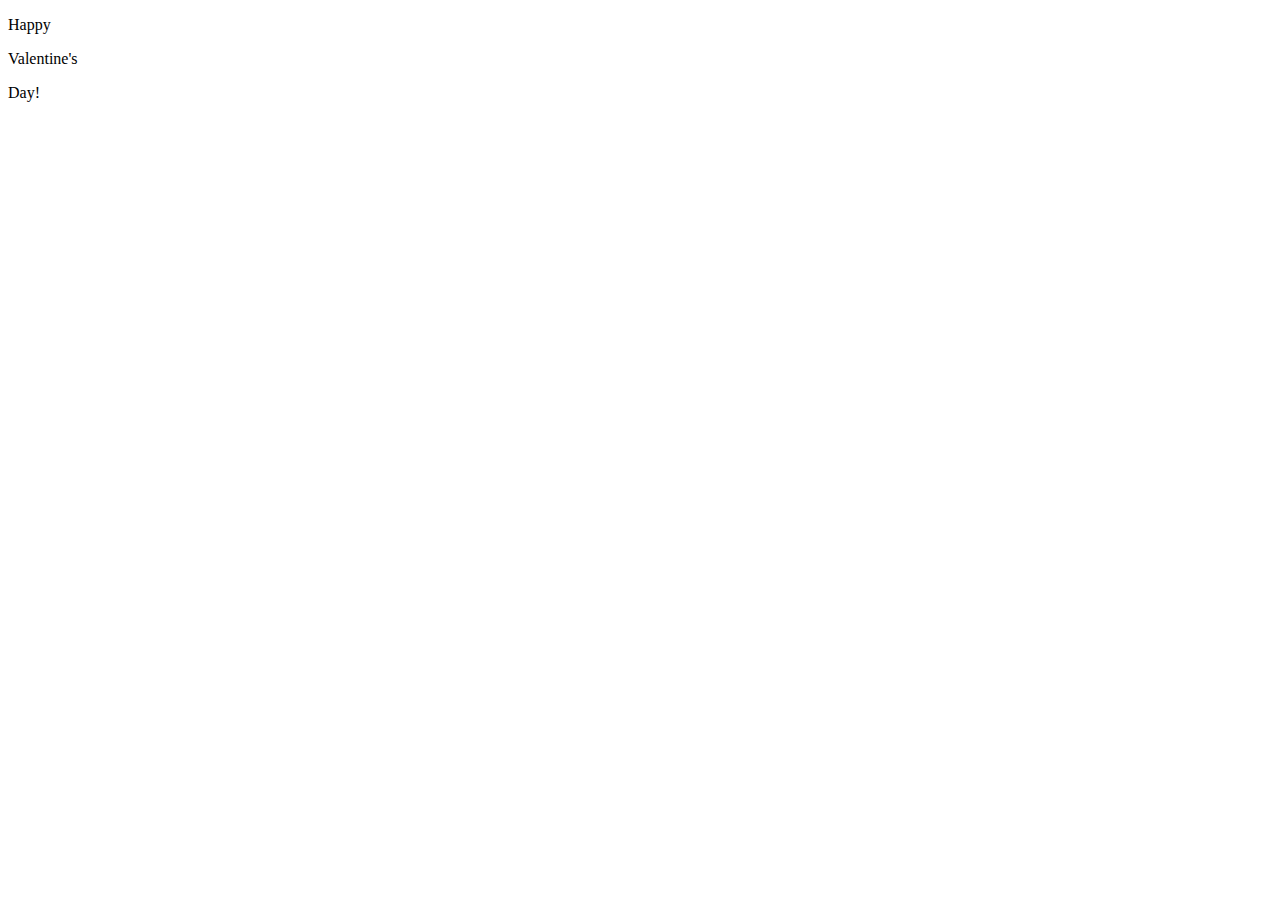
==== e4/index.html @ f60ffaf3 "valentines day" ====
<!DOCTYPE html>
<html>
  <head>
    <meta charset="utf-8">
    <title>Michael McDermott</title>
    <!-- makes media query work on mobile -->
    <meta name="viewport" content="width=device-width, initial-scale=1">
    <!-- link to google font stuff -->
    <link rel="preconnect" href="https://fonts.googleapis.com">
    <link rel="preconnect" href="https://fonts.gstatic.com" crossorigin>
    <link href="https://fonts.googleapis.com/css2?family=Noto+Serif+Display:ital,wght@0,300;0,400;0,700;1,300;1,400;1,600&display=swap" rel="stylesheet">
    <!-- end google font link -->
    <link rel="stylesheet" href="css/main.css">
  </head>
  <body>
    <div>
      <p class="mobile-only">Happy</p>
      <p class="mobile-only">Valentine's</p>
      <p class="desktop-only bigger">Day!</p>
    </div>
  </body>
</html>
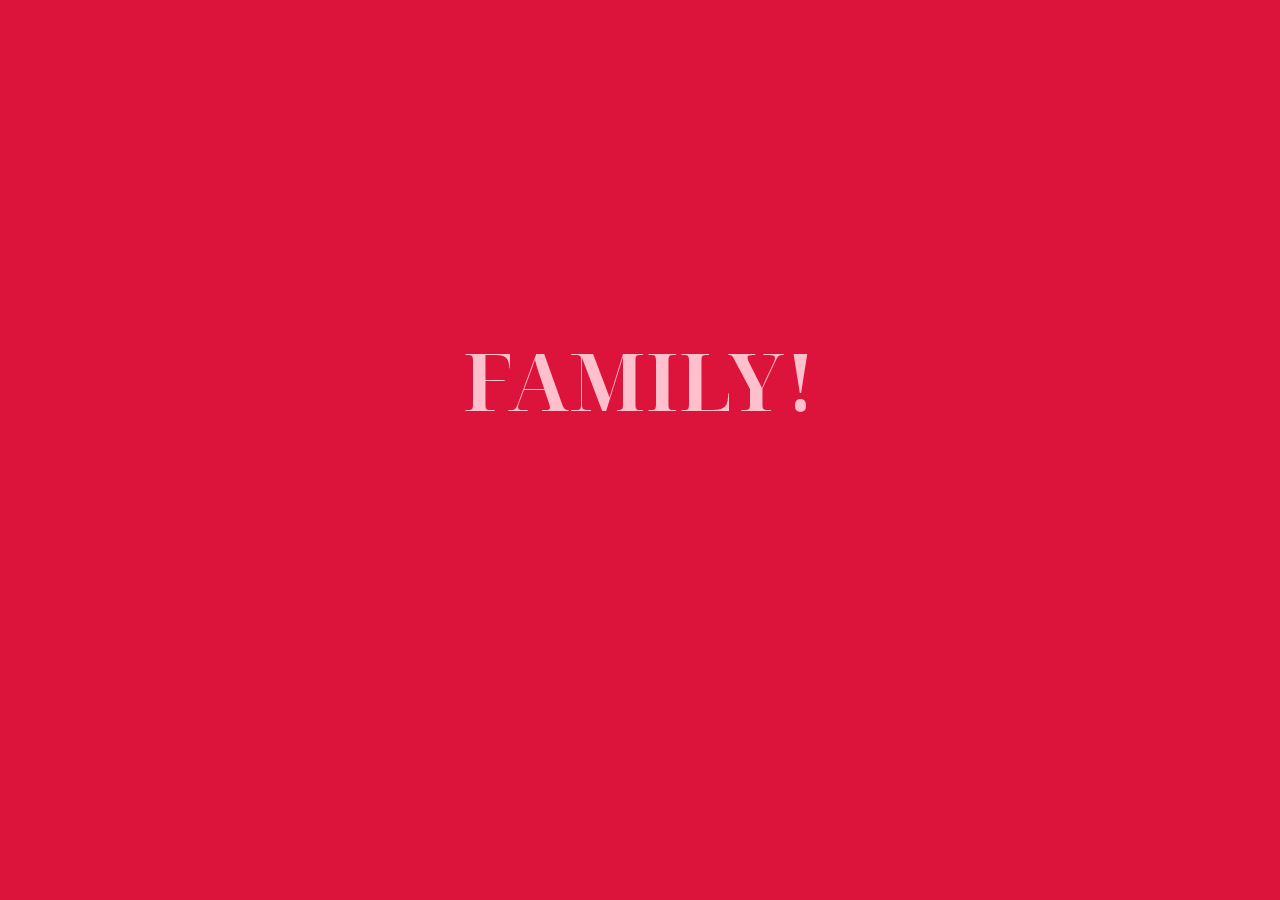
==== commit 8d983ec0: "love" ====
--- a/e4/index.html
+++ b/e4/index.html
@@ -2,7 +2,7 @@
 <html>
   <head>
     <meta charset="utf-8">
-    <title>Michael McDermott</title>
+    <title>Sina Eghtedari</title>
     <!-- makes media query work on mobile -->
     <meta name="viewport" content="width=device-width, initial-scale=1">
     <!-- link to google font stuff -->
@@ -14,9 +14,9 @@
   </head>
   <body>
     <div>
-      <p class="mobile-only">Happy</p>
-      <p class="mobile-only">Valentine's</p>
-      <p class="desktop-only bigger">Day!</p>
+      <p class="mobile-only">Means</p>
+      <p class="mobile-only">Love</p>
+      <p class="desktop-only bigger">Family!</p>
     </div>
   </body>
 </html>
--- a/e4/css/main.css
+++ b/e4/css/main.css
@@ -0,0 +1,54 @@
+body {
+  background-color: crimson;
+  margin: 0;
+  font-size: 32px;
+  font-family: 'Noto Serif Display', serif;
+}
+p {
+  text-transform: uppercase;
+  letter-spacing: 1px;
+  color: pink;
+  font-weight: bold;
+  text-align: center;
+  line-height: .1em;
+}
+.bigger {
+  font-size: 2.5em;
+  padding-top: .2em;
+}
+div {
+  margin-top: 40vh;
+}
+.mobile-only {
+  display: none;
+}
+
+@media only screen and (max-width: 768px) {
+  body {
+    background-color: pink;
+  }
+  p {
+    color: crimson;
+  }
+  .mobile-only {
+    display: block;
+  }
+  .desktop-only {
+    display: none;
+  }
+}
+
+/* @media only screen and (min-width: 768px) {
+  body {
+    background-color: pink;
+  }
+  p {
+    color: crimson;
+  }
+  .mobile-only {
+    display: block;
+  }
+  .desktop-only {
+    display: none;
+  }
+} */
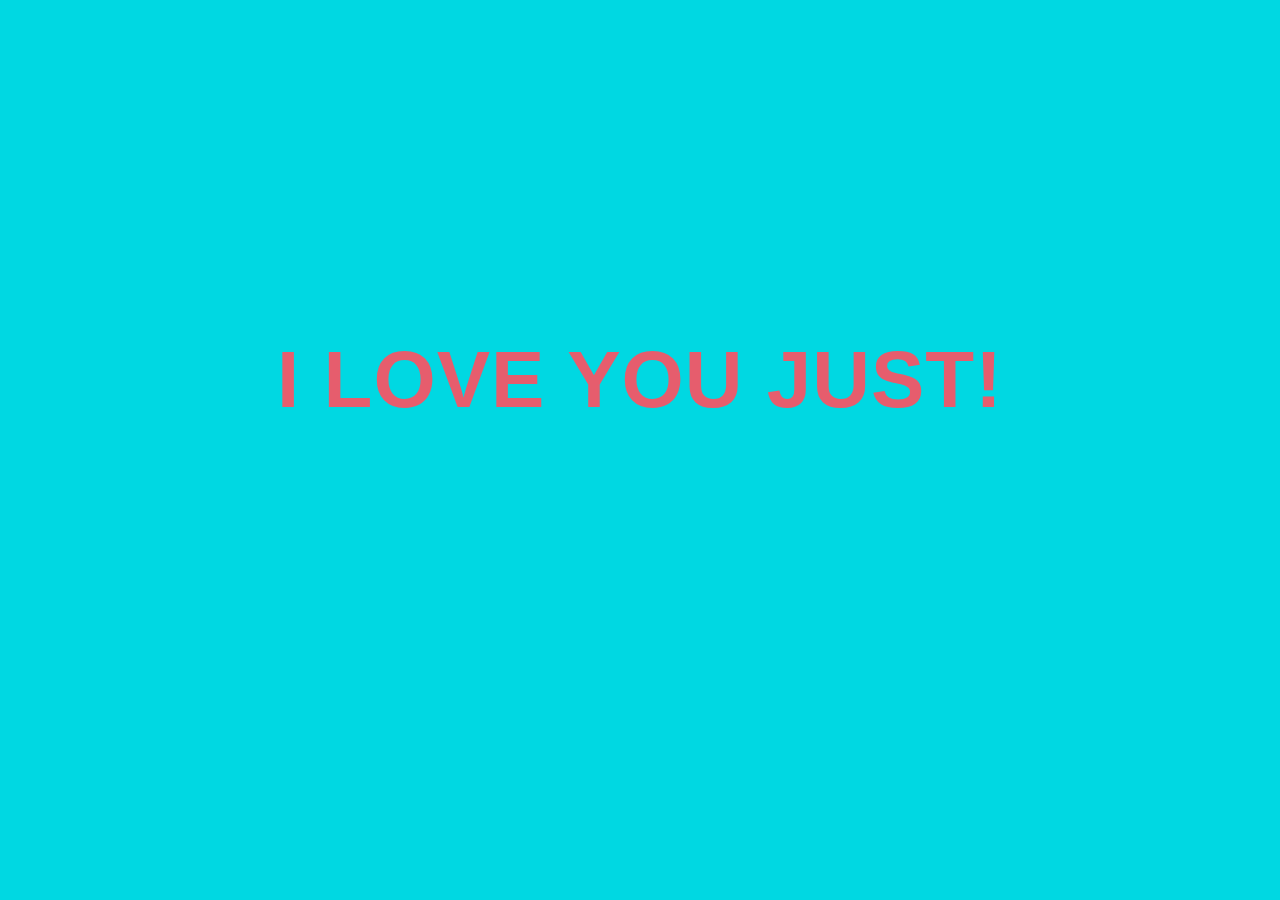
==== commit 4da1830b: "change" ====
--- a/e4/index.html
+++ b/e4/index.html
@@ -14,9 +14,9 @@
   </head>
   <body>
     <div>
-      <p class="mobile-only">Means</p>
-      <p class="mobile-only">Love</p>
-      <p class="desktop-only bigger">Family!</p>
+      <p class="mobile-only">Mordan</p>
+      <p class="mobile-only">Valentine's Day</p>
+      <p class="desktop-only bigger">I Love You Just!</p>
     </div>
   </body>
 </html>
--- a/e4/css/main.css
+++ b/e4/css/main.css
@@ -1,13 +1,13 @@
 body {
-  background-color: crimson;
+  background-color: #00d8e2;
   margin: 0;
   font-size: 32px;
-  font-family: 'Noto Serif Display', serif;
+  font-family: 'Sans-Serif', Arial;
 }
 p {
   text-transform: uppercase;
   letter-spacing: 1px;
-  color: pink;
+  color: #e65d6d;
   font-weight: bold;
   text-align: center;
   line-height: .1em;
@@ -25,10 +25,10 @@
 
 @media only screen and (max-width: 768px) {
   body {
-    background-color: pink;
+    background-color: #e65d6d;
   }
   p {
-    color: crimson;
+    color: #00d8e2;
   }
   .mobile-only {
     display: block;
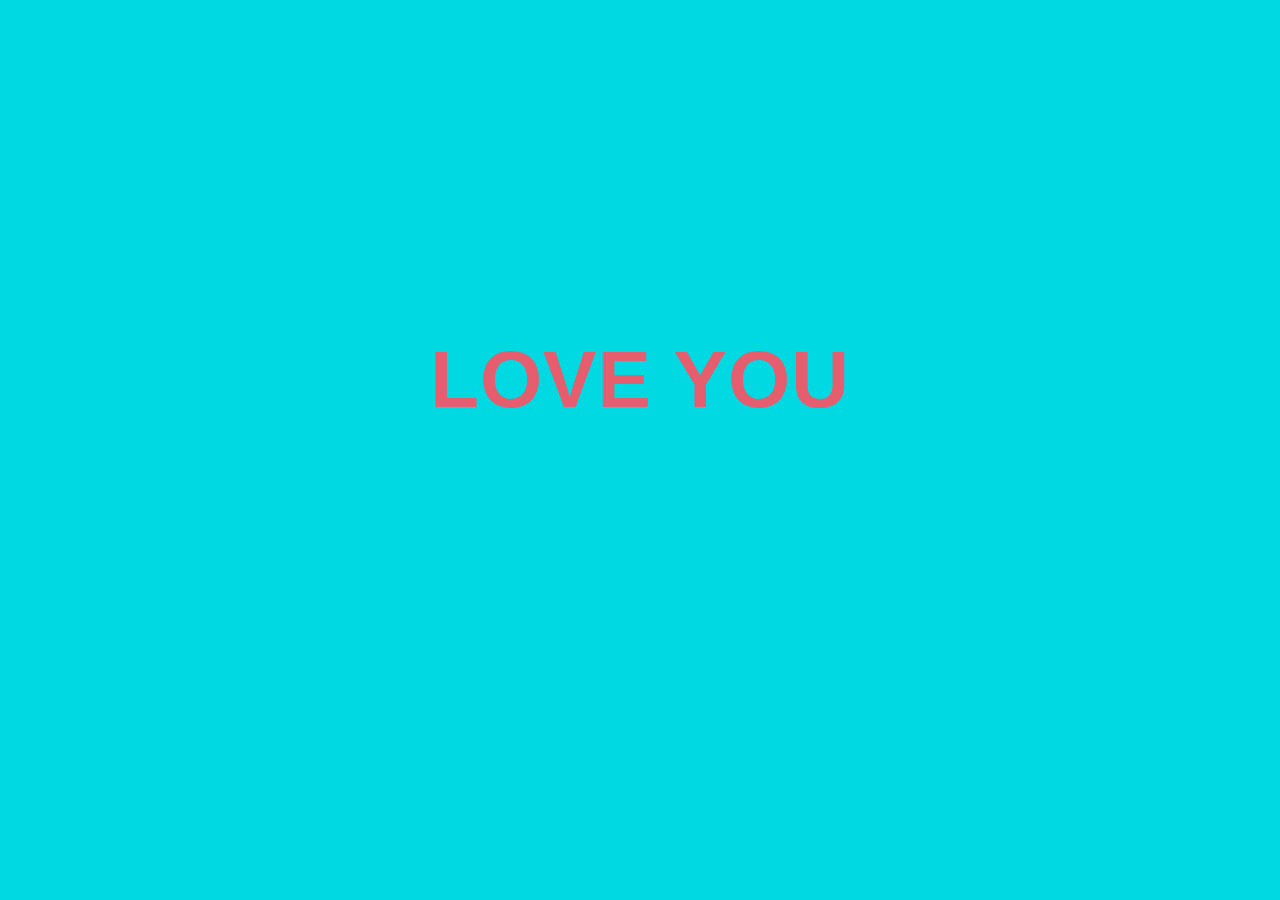
==== commit 573db150: "love" ====
--- a/e4/index.html
+++ b/e4/index.html
@@ -14,9 +14,9 @@
   </head>
   <body>
     <div>
-      <p class="mobile-only">Mordan</p>
-      <p class="mobile-only">Valentine's Day</p>
-      <p class="desktop-only bigger">I Love You Just!</p>
+      <p class="mobile-only">More Than</p>
+      <p class="mobile-only">Valentine's Day!</p>
+      <p class="desktop-only bigger">Love You</p>
     </div>
   </body>
 </html>
